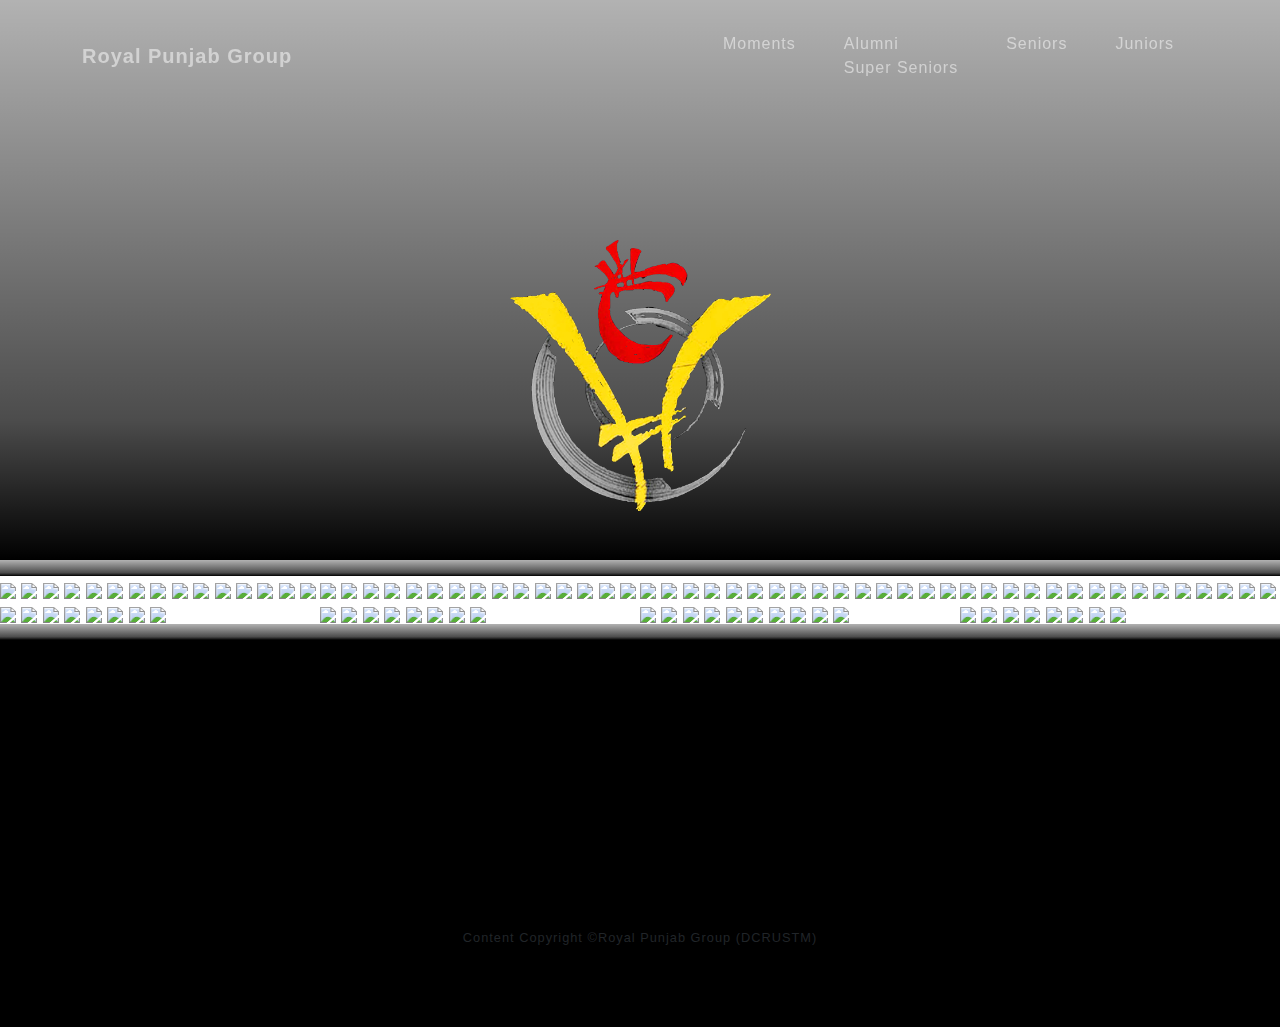
==== alumni.html @ 8e171766 "img gallery file updated" ====
<!DOCTYPE html>
<html lang="en">
    <head>
        <meta charset="utf-8" />
        <meta name="viewport" content="width=device-width, initial-scale=1, shrink-to-fit=no" />
        <meta name="description" content="" />
        <meta name="author" content="" />
        <title>RPG - Royal Punjab Group</title>
	<link href='https://fonts.googleapis.com/css?family=Niconne' rel='stylesheet'>
        <link rel="icon" type="image/x-icon" href="assets/img/favicon.ico" />
        <!-- Font Awesome icons (free version)-->
        <script src="https://use.fontawesome.com/releases/v5.13.0/js/all.js" crossorigin="anonymous"></script>
        <!-- Google fonts-->
        <link href="https://fonts.googleapis.com/css?family=Varela+Round" rel="stylesheet" />
        <link href="https://fonts.googleapis.com/css?family=Nunito:200,200i,300,300i,400,400i,600,600i,700,700i,800,800i,900,900i" rel="stylesheet" />
        <!-- Core theme CSS (includes Bootstrap)-->
        <link href="css/alumni.css" rel="stylesheet"/>
    </head>
    <body id="page-top">
        <!-- Navigation-->
        <nav class="navbar navbar-expand-lg navbar-light fixed-top" id="mainNav">
            <div class="container">
                <a class="navbar-brand js-scroll-trigger" href="index.html"> Royal Punjab Group  </a><button class="navbar-toggler navbar-toggler-right" type="button" data-toggle="collapse" data-target="#navbarResponsive" aria-controls="navbarResponsive" aria-expanded="false" aria-label="Toggle navigation">Menu<i class="fas fa-bars"></i></button>
                <div class="collapse navbar-collapse" id="navbarResponsive">
                    <ul class="navbar-nav ml-auto">
		
                         <li class="nav-item"><a class="nav-link js-scroll-trigger" href="moments.html">Moments</a></li>        
                        <li class="nav-item"><a class="nav-link js-scroll-trigger" href="alumni.html">Alumni <br>Super Seniors</br></a></li>
			<li class="nav-item"><a class="nav-link js-scroll-trigger" href="seniors.html">Seniors </a></li>
			
			<li class="nav-item"><a class="nav-link js-scroll-trigger" href="juniors.html">Juniors </a></li>
                        

                    </ul>
                </div>
            </div>
        </nav>


<!--about-->

<section class="about-section text-center" id="about">
            <div class="container">
                <div class="row">
                    <div class="col-lg-3 mx-auto">
                            <img class="img-fluid" src="assets/img/logo.png" height="240" width="280" alt=""/>
                        <h2 class="text-white mb-4"></h2>
                        <p class="text-white-50"></p>
                    </div>
                </div>
                
            </div>
        </section>


<section class="blog text-center" id="about">
            <div class="container">
                <div class="row">
                    <div class="col-lg-8 mx-auto">
                        <h2 class="text-white mb-4"></h2>
                        <p class="text-white-50"></p>
                    </div>
                </div>
                
            </div>
        </section>

<!--about-->

<!-- img gallery -->
<div class="row-2">
  <div class="column-2">
   <img src="us_faces/abhishek_Koul.jpg" style="width:100%" onclick="openModal();currentSlide(1)" class="hover-shadow cursor">
   <img src="us_faces/ajay_bhuntel.jpg" style="width:100%" onclick="openModal();currentSlide(2)" class="hover-shadow cursor">
   <img src="us_faces/akshayjanagal.jpeg" style="width:100%" onclick="openModal();currentSlide(3)" class="hover-shadow cursor">
   <img src="us_faces/amandeep_singh.jpeg" style="width:100%" onclick="openModal();currentSlide(4)" class="hover-shadow cursor">
   <img src="us_faces/aman_sharma.JPG" style="width:100%" onclick="openModal();currentSlide(5)" class="hover-shadow cursor">
   <img src="us_faces/amit.jpeg" style="width:100%" onclick="openModal();currentSlide(6)" class="hover-shadow cursor">
   <img src="us_faces/amit_arora.jpg" style="width:100%" onclick="openModal();currentSlide(7)" class="hover-shadow cursor">
   <img src="us_faces/anchal_arora.JPG" style="width:100%" onclick="openModal();currentSlide(8)" class="hover-shadow cursor">
   <img src="us_faces/ankitantil714.jpg" style="width:100%" onclick="openModal();currentSlide(9)" class="hover-shadow cursor">
   <img src="us_faces/ankur_sharma.JPG" style="width:100%" onclick="openModal();currentSlide(10)" class="hover-shadow cursor">
   <img src="us_faces/ankush_seh.jpg" style="width:100%" onclick="openModal();currentSlide(11)" class="hover-shadow cursor">
   <img src="us_faces/ansh_sharma.jpeg" style="width:100%" onclick="openModal();currentSlide(12)" class="hover-shadow cursor">
   
   <img src="us_faces/arun_bawa.JPG" style="width:100%" onclick="openModal();currentSlide(13)" class="hover-shadow cursor">
   <img src="us_faces/arun_garg.JPG" style="width:100%" onclick="openModal();currentSlide(14)" class="hover-shadow cursor">
   <img src="us_faces/ashish_matto.JPG" style="width:100%" onclick="openModal();currentSlide(15)" class="hover-shadow cursor">
   <img src="us_faces/ashish_sharma.jpeg" style="width:100%" onclick="openModal();currentSlide(16)" class="hover-shadow cursor">
   <img src="us_faces/ashish_yadav.jpeg" style="width:100%" onclick="openModal();currentSlide(17)" class="hover-shadow cursor">
   <img src="us_faces/bhanu_priya.jpg" style="width:100%" onclick="openModal();currentSlide(18)" class="hover-shadow cursor">
   <img src="us_faces/bhavya_ahuja.jpg" style="width:100%" onclick="openModal();currentSlide(19)" class="hover-shadow cursor">
   <img src="us_faces/bhawna.JPG" style="width:100%" onclick="openModal();currentSlide(20)" class="hover-shadow cursor">
   <img src="us_faces/bhupinder_gill.JPG" style="width:100%" onclick="openModal();currentSlide(21)" class="hover-shadow cursor">
   <img src="us_faces/chetan_dhull.jpeg" style="width:100%" onclick="openModal();currentSlide(22)" class="hover-shadow cursor">
   <img src="us_faces/daljeet_kaur.jpg" style="width:100%" onclick="openModal();currentSlide(23)" class="hover-shadow cursor">
   






  </div>
  <div class="column-2">
    <img src="us_faces/deeksha_malik.jpg" style="width:100%" onclick="openModal();currentSlide(25)" class="hover-shadow cursor">
   <img src="us_faces/deepak_bhardwaj.jpg" style="width:100%" onclick="openModal();currentSlide(26)" class="hover-shadow cursor">
   <img src="us_faces/deepak_jangra.jpg" style="width:100%" onclick="openModal();currentSlide(27)" class="hover-shadow cursor">
   <img src="us_faces/dipanshu_dhankhar.jpg" style="width:100%" onclick="openModal();currentSlide(28)" class="hover-shadow cursor">
   <img src="us_faces/garima_kamboj.jpg" style="width:100%" onclick="openModal();currentSlide(29)" class="hover-shadow cursor">
   <img src="us_faces/GURMEET SINGH.jpeg" style="width:100%" onclick="openModal();currentSlide(30)" class="hover-shadow cursor">
   <img src="us_faces/gurvinder_singh.jpg" style="width:100%" onclick="openModal();currentSlide(31)" class="hover-shadow cursor">
   <img src="us_faces/harpal_virk.JPG" style="width:100%" onclick="openModal();currentSlide(32)" class="hover-shadow cursor">
   <img src="us_faces/harpreet_samar_singh.JPG" style="width:100%" onclick="openModal();currentSlide(33)" class="hover-shadow cursor">
   <img src="us_faces/harpreet_singh.jpg" style="width:100%" onclick="openModal();currentSlide(34)" class="hover-shadow cursor">
   <img src="us_faces/himanshu_nath.jpg" style="width:100%" onclick="openModal();currentSlide(35)" class="hover-shadow cursor">
   <img src="us_faces/hitesh_sanduja.jpeg" style="width:100%" onclick="openModal();currentSlide(36)" class="hover-shadow cursor">
   
   <img src="us_faces/iamlovepreetsinghtoor.jpg" style="width:100%" onclick="openModal();currentSlide(37)" class="hover-shadow cursor">
   <img src="us_faces/jagjeet_singh_oshan.jpg" style="width:100%" onclick="openModal();currentSlide(38)" class="hover-shadow cursor">
   <img src="us_faces/jagmeet_bhati.JPG" style="width:100%" onclick="openModal();currentSlide(39)" class="hover-shadow cursor">
   <img src="us_faces/jyoti_wadhwa.jpeg" style="width:100%" onclick="openModal();currentSlide(40)" class="hover-shadow cursor">
   <img src="us_faces/jytoi_vss.jpg" style="width:100%" onclick="openModal();currentSlide(41)" class="hover-shadow cursor">
   <img src="us_faces/kajal_garg12.jpg" style="width:100%" onclick="openModal();currentSlide(42)" class="hover-shadow cursor">
   <img src="us_faces/kanwaljot_sandhu.jpg" style="width:100%" onclick="openModal();currentSlide(43)" class="hover-shadow cursor">
   <img src="us_faces/kawaljot_kaur.jpg" style="width:100%" onclick="openModal();currentSlide(44)" class="hover-shadow cursor">
   <img src="us_faces/kunal.png" style="width:100%" onclick="openModal();currentSlide(45)" class="hover-shadow cursor">
   <img src="us_faces/lakshay_girdhar.jpg" style="width:100%" onclick="openModal();currentSlide(46)" class="hover-shadow cursor">
   <img src="us_faces/lakshay_jain.jpeg" style="width:100%" onclick="openModal();currentSlide(47)" class="hover-shadow cursor">



  </div>

  <div class="column-2">
    <img src="us_faces/livanjali_data_27.jpg" style="width:100%" onclick="openModal();currentSlide(49)" class="hover-shadow cursor">
    <img src="us_faces/lovekesh.jpeg" style="width:100%" onclick="openModal();currentSlide(50)" class="hover-shadow cursor">
    <img src="us_faces/loveleen_singh.jpg" style="width:100%" onclick="openModal();currentSlide(51)" class="hover-shadow cursor">
    <img src="us_faces/manpreet_virk.jpg" style="width:100%" onclick="openModal();currentSlide(52)" class="hover-shadow cursor">
   <img src="us_faces/MAYANK GUPTA.jpeg" style="width:100%" onclick="openModal();currentSlide(53)" class="hover-shadow cursor">
   <img src="us_faces/mohit.gureja.jpg" style="width:100%" onclick="openModal();currentSlide(54)" class="hover-shadow cursor">
   <img src="us_faces/munish_arora.JPG" style="width:100%" onclick="openModal();currentSlide(55)" class="hover-shadow cursor">
   <img src="us_faces/narender_singh.jpeg" style="width:100%" onclick="openModal();currentSlide(56)" class="hover-shadow cursor">
   <img src="us_faces/navneet_kaur.jpg" style="width:100%" onclick="openModal();currentSlide(57)" class="hover-shadow cursor">
   <img src="us_faces/nitesh_godara.jpg" style="width:100%" onclick="openModal();currentSlide(58)" class="hover-shadow cursor">
   <img src="us_faces/nitish_joshi.jpeg" style="width:100%" onclick="openModal();currentSlide(59)" class="hover-shadow cursor">
   <img src="us_faces/parmpreet_singh.jpeg" style="width:100%" onclick="openModal();currentSlide(60)" class="hover-shadow cursor">
   
   <img src="us_faces/paruldhingra_03.jpg" style="width:100%" onclick="openModal();currentSlide(61)" class="hover-shadow cursor">
   <img src="us_faces/parvinder_sharma.jpg" style="width:100%" onclick="openModal();currentSlide(62)" class="hover-shadow cursor">
   <img src="us_faces/pavneet_singh.jpeg" style="width:100%" onclick="openModal();currentSlide(63)" class="hover-shadow cursor">
   <img src="us_faces/pawan_kalyan.jpg" style="width:100%" onclick="openModal();currentSlide(64)" class="hover-shadow cursor">
   <img src="us_faces/perminder_singh_matharu.jpeg" style="width:100%"onclick="openModal();currentSlide(65)" class="hover-shadow cursor">
   <img src="us_faces/preeti.jpg" style="width:100%" onclick="openModal();currentSlide(66)" class="hover-shadow cursor">
   <img src="us_faces/priyanka.jpg" style="width:100%" onclick="openModal();currentSlide(67)" class="hover-shadow cursor">
   <img src="us_faces/raghav_singla_007.jpg" style="width:100%" onclick="openModal();currentSlide(68)" class="hover-shadow cursor">
   <img src="us_faces/rajat_aneja.JPG" style="width:100%" onclick="openModal();currentSlide(69)" class="hover-shadow cursor">
   <img src="us_faces/randhawa_daughter.jpg" style="width:100%" onclick="openModal();currentSlide(70)" class="hover-shadow cursor">
   <img src="us_faces/ratanpriya_bhargava.jpg" style="width:100%" onclick="openModal();currentSlide(71)" class="hover-shadow cursor">
   <img src="us_faces/raveen_bishnoi.jpg" style="width:100%" onclick="openModal();currentSlide(72)" class="hover-shadow cursor">
<img src="us_faces/darshan_singh_grewal.jpg" style="width:100%" onclick="openModal();currentSlide(24)" class="hover-shadow cursor">




  </div>
  <div class="column-2">
    <img src="us_faces/riya_chuttani.jpeg" style="width:100%" onclick="openModal();currentSlide(73)" class="hover-shadow cursor">
    <img src="us_faces/sachin_wadhwa.jpg" style="width:100%" onclick="openModal();currentSlide(74)" class="hover-shadow cursor">
    <img src="us_faces/sagar_taneja.jpg" style="width:100%" onclick="openModal();currentSlide(75)" class="hover-shadow cursor">
    <img src="us_faces/sahil_arora.jpg" style="width:100%" onclick="openModal();currentSlide(76)" class="hover-shadow cursor">
   <img src="us_faces/sainra.jpg" style="width:100%" onclick="openModal();currentSlide(77)" class="hover-shadow cursor">
   <img src="us_faces/saksham_taneha.jpg" style="width:100%" onclick="openModal();currentSlide(78)" class="hover-shadow cursor">
   <img src="us_faces/sanampreet_singh.jpg" style="width:100%" onclick="openModal();currentSlide(79)" class="hover-shadow cursor">
   <img src="us_faces/sandeep_khobra.jpg" style="width:100%" onclick="openModal();currentSlide(80)" class="hover-shadow cursor">
   <img src="us_faces/sandeep_kumar.jpg" style="width:100%" onclick="openModal();currentSlide(81)" class="hover-shadow cursor">
   <img src="us_faces/sandhya_duhan.jpg" style="width:100%" onclick="openModal();currentSlide(82)" class="hover-shadow cursor">
   <img src="us_faces/sapna_jangra.jpg" style="width:100%" onclick="openModal();currentSlide(83)" class="hover-shadow cursor">
   <img src="us_faces/satnam_singh.jpg" style="width:100%" onclick="openModal();currentSlide(84)" class="hover-shadow cursor">
   
   <img src="us_faces/savjeet_singh.jpeg" style="width:100%" onclick="openModal();currentSlide(85)" class="hover-shadow cursor">
   <img src="us_faces/seema_dhull.jpeg" style="width:100%" onclick="openModal();currentSlide(86)" class="hover-shadow cursor">
   <img src="us_faces/seema_nakra.jpg" style="width:100%" onclick="openModal();currentSlide(87)" class="hover-shadow cursor">
   <img src="us_faces/shalu_jangra.jpg" style="width:100%" onclick="openModal();currentSlide(88)" class="hover-shadow cursor">
   <img src="us_faces/shubham_yadav.jpg" style="width:100%" onclick="openModal();currentSlide(89)" class="hover-shadow cursor">
   <img src="us_faces/smriti_aggarwal.jpeg" style="width:100%" onclick="openModal();currentSlide(90)" class="hover-shadow cursor">
   <img src="us_faces/sonali.jpeg" style="width:100%" onclick="openModal();currentSlide(91)" class="hover-shadow cursor">
   <img src="us_faces/tarun_bansal.jpg" style="width:100%" onclick="openModal();currentSlide(92)" class="hover-shadow cursor">
   <img src="us_faces/urvashi_verma.jpg" style="width:100%" onclick="openModal();currentSlide(93)" class="hover-shadow cursor">
   <img src="us_faces/verma.renuka22.jpg" style="width:100%" onclick="openModal();currentSlide(94)" class="hover-shadow cursor">
    <img src="us_faces/LAKSHAY ROUNTA.jpeg" style="width:100%" onclick="openModal();currentSlide(48)" class="hover-shadow cursor">
   
  

</div>

</div>


<!-- End -->


<div id="myModal" class="modal">
  <span class="close cursor" onclick="closeModal()">&times;</span>
  <div class="modal-content">
    <div class="mySlides">
      <div class="numbertext">1 / 96</div>
      <img src="faces/abhishek_Koul.jpg" style="width:70%">
    </div>
    <div class="mySlides">
      <div class="numbertext">2/ 96</div>
      <img src="faces/ajay_bhuntel.jpg" style="width:70%">
    </div>
	<div class="mySlides">
      <div class="numbertext">3/ 96</div>
      <img src="faces/akshayjanagal.jpeg" style="width:70%">
    </div>



    <div class="mySlides">
      <div class="numbertext">4/96</div>
      <img src="faces/amandeep_singh.jpeg" style="width:70%">
    </div>
	<div class="mySlides">
      <div class="numbertext">5/96</div>
      <img src="faces/aman_sharma.JPG" style="width:70%">
    </div>

	<div class="mySlides">
      <div class="numbertext">6/96</div>
      <img src="faces/amit.jpeg" style="width:70%">
    </div>



       <div class="mySlides">
      <div class="numbertext">7 / 96</div>
      <img src="faces/amit_arora.jpg" style="width:70">
    </div>
    <div class="mySlides">
      <div class="numbertext">8 / 96</div>
      <img src="faces/anchal_arora.JPG" style="width:70">
    </div>
    <div class="mySlides">
      <div class="numbertext">9 / 96</div>
      <img src="faces/ankitantil714.jpg" style="width:70">
    </div>
    

    <div class="mySlides">
      <div class="numbertext">10 / 96</div>
      <img src="faces/ankur_sharma.JPG" style="width:70">
    </div>
    <div class="mySlides">
      <div class="numbertext">11 / 96</div>
      <img src="faces/ankush_seh.jpg" style="width:70">
    </div>
    <div class="mySlides">
      <div class="numbertext">12/ 96</div>
      <img src="faces/ansh_sharma.jpeg" style="width:70">
    </div>

     <div class="mySlides">
      <div class="numbertext">13/ 96</div>
      <img src="faces/arun_bawa.JPG" style="width:70">
     </div>
 
         <div class="mySlides">
      <div class="numbertext">14/ 96</div>
      <img src="faces/arun_garg.JPG" style="width:70">
     </div>

         <div class="mySlides">
      <div class="numbertext">15/ 96</div>
      <img src="faces/ashish_matto.JPG" style="width:70">
     </div>
     <div class="mySlides">
      <div class="numbertext">16/ 96</div>
      <img src="faces/ashish_sharma.jpeg" style="width:70">
     </div>
     <div class="mySlides">
      <div class="numbertext">17/ 96</div>
      <img src="faces/ashish_yadav.jpeg" style="width:70">
     </div>
     <div class="mySlides">
      <div class="numbertext">18/ 96</div>
      <img src="faces/bhanu_priya.jpg" style="width:70">
     </div>
     <div class="mySlides">
      <div class="numbertext">19/ 96</div>
      <img src="faces/bhavya_ahuja.jpg" style="width:70">
     </div>
     <div class="mySlides">
      <div class="numbertext">20/ 96</div>
      <img src="faces/bhawna.JPG" style="width:70">
     </div>
     <div class="mySlides">
      <div class="numbertext">21/ 96</div>
      <img src="faces/bhupinder_gill.JPG" style="width:70">
     </div>
     <div class="mySlides">
      <div class="numbertext">22/ 96</div>
      <img src="faces/chetan_dhull.jpeg" style="width:70">
     </div>
     <div class="mySlides">
      <div class="numbertext">23/ 96</div>
      <img src="faces/daljeet_kaur.jpg" style="width:70">
     </div>
     <div class="mySlides">
      <div class="numbertext">24/ 96</div>
      <img src="faces/darshan_singh_grewal.jpg" style="width:70">
     </div>
     <div class="mySlides">
      <div class="numbertext">25/ 96</div>
      <img src="faces/deeksha_malik.jpg" style="width:70">
     </div>
     <div class="mySlides">
      <div class="numbertext">26/ 96</div>
      <img src="faces/deepak_bhardwaj.jpg" style="width:70">
     </div>
     <div class="mySlides">
      <div class="numbertext">27/ 96</div>
      <img src="faces/deepak_jangra.jpg" style="width:70">
     </div>
     <div class="mySlides">
      <div class="numbertext">28/ 96</div>
      <img src="faces/dipanshu_dhankhar.jpg" style="width:70">
     </div>
     <div class="mySlides">
      <div class="numbertext">29/ 96</div>
      <img src="faces/garima_kamboj.jpg" style="width:70">
     </div>
     <div class="mySlides">
      <div class="numbertext">30/ 96</div>
      <img src="faces/GURMEET SINGH.jpeg" style="width:70">
     </div>
     <div class="mySlides">
      <div class="numbertext">31/ 96</div>
      <img src="faces/gurvinder_singh.jpg" style="width:70">
     </div>
     <div class="mySlides">
      <div class="numbertext">32/ 96</div>
      <img src="faces/harpal_virk.JPG" style="width:70">
     </div>
     <div class="mySlides">
      <div class="numbertext">33/ 96</div>
      <img src="faces/harpreet_samar_singh.JPG" style="width:70">
     </div>
     <div class="mySlides">
      <div class="numbertext">34/ 96</div>
      <img src="faces/harpreet_singh.jpg" style="width:70">
     </div>
     <div class="mySlides">
      <div class="numbertext">35/ 96</div>
      <img src="faces/himanshu_nath.jpg" style="width:70">
     </div>
     <div class="mySlides">
      <div class="numbertext">36/ 96</div>
      <img src="faces/hitesh_sanduja.jpeg" style="width:70">
     </div>
     <div class="mySlides">
      <div class="numbertext">37/ 96</div>
      <img src="faces/iamlovepreetsinghtoor.jpg" style="width:70">
     </div>
     <div class="mySlides">
      <div class="numbertext">38/ 96</div>
      <img src="faces/jagjeet_singh_oshan.jpg" style="width:70">
     </div>
     <div class="mySlides">
      <div class="numbertext">39/ 96</div>
      <img src="faces/jagmeet_bhati.JPG" style="width:70">
     </div>
     <div class="mySlides">
      <div class="numbertext">40/ 96</div>
      <img src="faces/jyoti_wadhwa.jpeg" style="width:70">
     </div>
     <div class="mySlides">
      <div class="numbertext">41/ 96</div>
      <img src="faces/jytoi_vss.jpg" style="width:70">
     </div>
     <div class="mySlides">
      <div class="numbertext">42/ 96</div>
      <img src="faces/kajal_garg12.jpg" style="width:70">
     </div>
     <div class="mySlides">
      <div class="numbertext">43/ 96</div>
      <img src="faces/kanwaljot_sandhu.jpg" style="width:70">
     </div>
     <div class="mySlides">
      <div class="numbertext">44/ 96</div>
      <img src="faces/kawaljot_kaur.jpg" style="width:70">
     </div>
     <div class="mySlides">
      <div class="numbertext">45/ 96</div>
      <img src="faces/kunal.png" style="width:70">
     </div>
     <div class="mySlides">
      <div class="numbertext">46/ 96</div>
      <img src="faces/lakshay_girdhar.jpg" style="width:70">
     </div>
     <div class="mySlides">
      <div class="numbertext">47/ 96</div>
      <img src="faces/lakshay_jain.jpeg" style="width:70">
     </div>
     <div class="mySlides">
      <div class="numbertext">48/ 96</div>
      <img src="faces/LAKSHAY ROUNTA.jpeg" style="width:70">
     </div>
     <div class="mySlides">
      <div class="numbertext">49/ 96</div>
      <img src="faces/livanjali_data_27.jpg" style="width:70">
     </div>
     <div class="mySlides">
      <div class="numbertext">50/ 96</div>
      <img src="faces/lovekesh.jpeg" style="width:70">
     </div>
     <div class="mySlides">
      <div class="numbertext">51/ 96</div>
      <img src="faces/loveleen_singh.jpg" style="width:70">
     </div>
     <div class="mySlides">
      <div class="numbertext">52/ 96</div>
      <img src="faces/manpreet_virk.jpg" style="width:70">
     </div>
     <div class="mySlides">
      <div class="numbertext">53/ 96</div>
      <img src="faces/MAYANK GUPTA.jpeg" style="width:70">
     </div>
     <div class="mySlides">
      <div class="numbertext">54/ 96</div>
      <img src="faces/mohit.gureja.jpg" style="width:70">
     </div>
     <div class="mySlides">
      <div class="numbertext">55/ 96</div>
      <img src="faces/munish_arora.JPG" style="width:70">
     </div>
     <div class="mySlides">
      <div class="numbertext">56/ 96</div>
      <img src="faces/narender_singh.jpeg" style="width:70">
     </div>
     <div class="mySlides">
      <div class="numbertext">57/ 96</div>
      <img src="faces/navneet_kaur.jpg" style="width:70">
     </div>
     <div class="mySlides">
      <div class="numbertext">58/ 96</div>
      <img src="faces/nitesh_godara.jpg" style="width:70">
     </div>
     <div class="mySlides">
      <div class="numbertext">59/ 96</div>
      <img src="faces/nitish_joshi.jpeg" style="width:70">
     </div>
     <div class="mySlides">
      <div class="numbertext">60/ 96</div>
      <img src="faces/parmpreet_singh.jpeg" style="width:70">
     </div>
     <div class="mySlides">
      <div class="numbertext">61/ 96</div>
      <img src="faces/paruldhingra_03.jpg" style="width:70">
     </div>
     <div class="mySlides">
      <div class="numbertext">62/ 96</div>
      <img src="faces/parvinder_sharma.jpg" style="width:70">
     </div>
     <div class="mySlides">
      <div class="numbertext">63/ 96</div>
      <img src="faces/pavneet_singh.jpeg" style="width:70">
     </div>
     <div class="mySlides">
      <div class="numbertext">64/ 96</div>
      <img src="faces/pawan_kalyan.jpg" style="width:70">
     </div>
     <div class="mySlides">
      <div class="numbertext">65/ 96</div>
      <img src="faces/perminder_singh_matharu.jpeg" style="width:70">
     </div>
     <div class="mySlides">
      <div class="numbertext">66/ 96</div>
      <img src="faces/preeti.jpg" style="width:70">
     </div>
     <div class="mySlides">
      <div class="numbertext">67/ 96</div>
      <img src="faces/priyanka.jpg" style="width:70">
     </div>     
      <div class="mySlides">
      <div class="numbertext">68/ 96</div>
      <img src="faces/raghav_singla_007.jpg" style="width:70">
     </div>
     <div class="mySlides">
      <div class="numbertext">69/ 96</div>
      <img src="faces/rajat_aneja.JPG" style="width:70">
     </div>
     <div class="mySlides">
      <div class="numbertext">70/ 96</div>
      <img src="faces/randhawa_daughter.jpg" style="width:70">
     </div>
     <div class="mySlides">
      <div class="numbertext">71/ 96</div>
      <img src="faces/ratanpriya_bhargava.jpg" style="width:70">
     </div>
v
     <div class="mySlides">
      <div class="numbertext">72/ 96</div>
      <img src="faces/raveen_bishnoi.jpg" style="width:70">
     </div>     
       <div class="mySlides">
      <div class="numbertext">73/ 96</div>
      <img src="faces/riya_chuttani.jpeg" style="width:70">
     </div>
     <div class="mySlides">
      <div class="numbertext">74/ 96</div>
      <img src="faces/sachin_wadhwa.jpg" style="width:70">
     </div>
     <div class="mySlides">
      <div class="numbertext">75/ 96</div>
      <img src="faces/sagar_taneja.jpg" style="width:70">
     </div>
     <div class="mySlides">
      <div class="numbertext">76/ 96</div>
      <img src="faces/sahil_arora.jpg" style="width:70">
     </div>

     <div class="mySlides">
      <div class="numbertext">77/ 96</div>
      <img src="faces/sainra.jpg" style="width:70">
     </div>
     <div class="mySlides">
      <div class="numbertext">78/ 96</div>
      <img src="faces/saksham_taneha.jpg" style="width:70">
     </div>
     <div class="mySlides">
      <div class="numbertext">79/ 96</div>
      <img src="faces/sanampreet_singh.jpg" style="width:70">
     </div>
     <div class="mySlides">
      <div class="numbertext">80/ 96</div>
      <img src="faces/sandeep_khobra.jpg" style="width:70">
     </div>
     <div class="mySlides">
      <div class="numbertext">81/ 96</div>
      <img src="faces/sandeep_kumar.jpg" style="width:70">
     </div>
     <div class="mySlides">
      <div class="numbertext">82/ 96</div>
      <img src="faces/sandhya_duhan.jpg" style="width:70">
     </div>
     <div class="mySlides">
      <div class="numbertext">83/ 96</div>
      <img src="faces/sapna_jangra.jpg" style="width:70">
     </div>

     <div class="mySlides">
      <div class="numbertext">84/ 96</div>
      <img src="faces/satnam_singh.jpg" style="width:70">
     </div>     
      <div class="mySlides">
      <div class="numbertext">85/ 96</div>
      <img src="faces/savjeet_singh.jpeg" style="width:70">
     </div>
     <div class="mySlides">
      <div class="numbertext">86/ 96</div>
      <img src="faces/seema_dhull.jpeg" style="width:70">
     </div>
     <div class="mySlides">
      <div class="numbertext">87/ 96</div>
      <img src="faces/seema_nakra.jpg" style="width:70">
     </div>
     <div class="mySlides">
      <div class="numbertext">88/ 96</div>
      <img src="faces/shalu_jangra.jpg" style="width:70">
     </div>
     <div class="mySlides">
      <div class="numbertext">89/ 96</div>
      <img src="faces/shubham_yadav.jpg" style="width:70">
     </div>
     <div class="mySlides">
      <div class="numbertext">90/ 96</div>
      <img src="faces/smriti_aggarwal.jpeg" style="width:70">
     </div>
     <div class="mySlides">
      <div class="numbertext">91/ 96</div>
      <img src="faces/sonali.jpeg" style="width:70">
     </div>
     <div class="mySlides">
      <div class="numbertext">92/ 96</div>
      <img src="faces/tarun_bansal.jpg" style="width:70">
     </div>
     <div class="mySlides">
      <div class="numbertext">93/ 96</div>
      <img src="faces/urvashi_verma.jpg" style="width:70">
     </div>
     <div class="mySlides">
      <div class="numbertext">94/ 96</div>
      <img src="faces/verma.renuka22.jpg" style="width:70">
     </div>
   
     
   

   


    
    <a class="prev" onclick="plusSlides(-1)">&#10094;</a>
    <a class="next" onclick="plusSlides(1)">&#10095;</a>

    <div class="caption-container">
      <p id="caption"></p>
    </div>
</div>

</div>
<!-- gap -->


<!-- status: begun  img description & slideshow pre img loading -->



<!-- status:End  img description & slideshow pre img loading -->
<script>
function openModal() {
  document.getElementById("myModal").style.display = "block";
}

function closeModal() {
  document.getElementById("myModal").style.display = "none";
}

var slideIndex = 1;
showSlides(slideIndex);

function plusSlides(n) {
  showSlides(slideIndex += n);
}

function currentSlide(n) {
  showSlides(slideIndex = n);
}

function showSlides(n) {
  var i;
  var slides = document.getElementsByClassName("mySlides");
  var dots = document.getElementsByClassName("demo");
  
  if (n > slides.length) {slideIndex = 1}
  if (n < 1) {slideIndex = slides.length}
  for (i = 0; i < slides.length; i++) {
      slides[i].style.display = "none";
  }
  for (i = 0; i < dots.length; i++) {
      dots[i].className = dots[i].className.replace(" active", "");
  }
  slides[slideIndex-1].style.display = "block";
  dots[slideIndex-1].className += " active";
  captionText.innerHTML = dots[slideIndex-1].alt;
}
</script>

<!-- end gallery -->


<section class="blog text-center" id="about">
            <div class="container">
                <div class="row">
                    <div class="col-lg-8 mx-auto">
                        <h2 class="text-white mb-4"></h2>
                        <p class="text-white-50"></p>
                    </div>
                </div>
                
            </div>
        </section>



<!-- gap -->

     <section class="contact-section bg-black">		
 
                <div class="social d-flex justify-content-center">
                    <a class="mx-2" href="https://www.instagram.com/royal_punjab_group/" target="_blank"><i class="fab fa-instagram"></i></a>
		    <a class="mx-2" href="https://www.youtube.com/channel/UCGFjKoQieflbbFs98GeVtTg" target="_blank"><i class="fab fa-youtube"></i></a>
		    <a class="mx-2" href="https://www.patreon.com/rpgdcrustm" target="_blank"><i class="fab fa-pateron"></i></a>
                </div>
            </div>
        <!-- Footer-->

        <footer class="footer bg-black small text-center text-white-90"><div class="container">Content Copyright ©Royal Punjab Group (DCRUSTM)</div></footer>
        <!-- Bootstrap core JS-->
        <script src="https://cdnjs.cloudflare.com/ajax/libs/jquery/3.5.1/jquery.min.js"></script>
        <script src="https://stackpath.bootstrapcdn.com/bootstrap/4.5.0/js/bootstrap.bundle.min.js"></script>
        <!-- Third party plugin JS-->
        <script src="https://cdnjs.cloudflare.com/ajax/libs/jquery-easing/1.4.1/jquery.easing.min.js"></script>
        <!-- Core theme JS-->
        <script src="js/scripts.js"></script>
    </body>
</html>
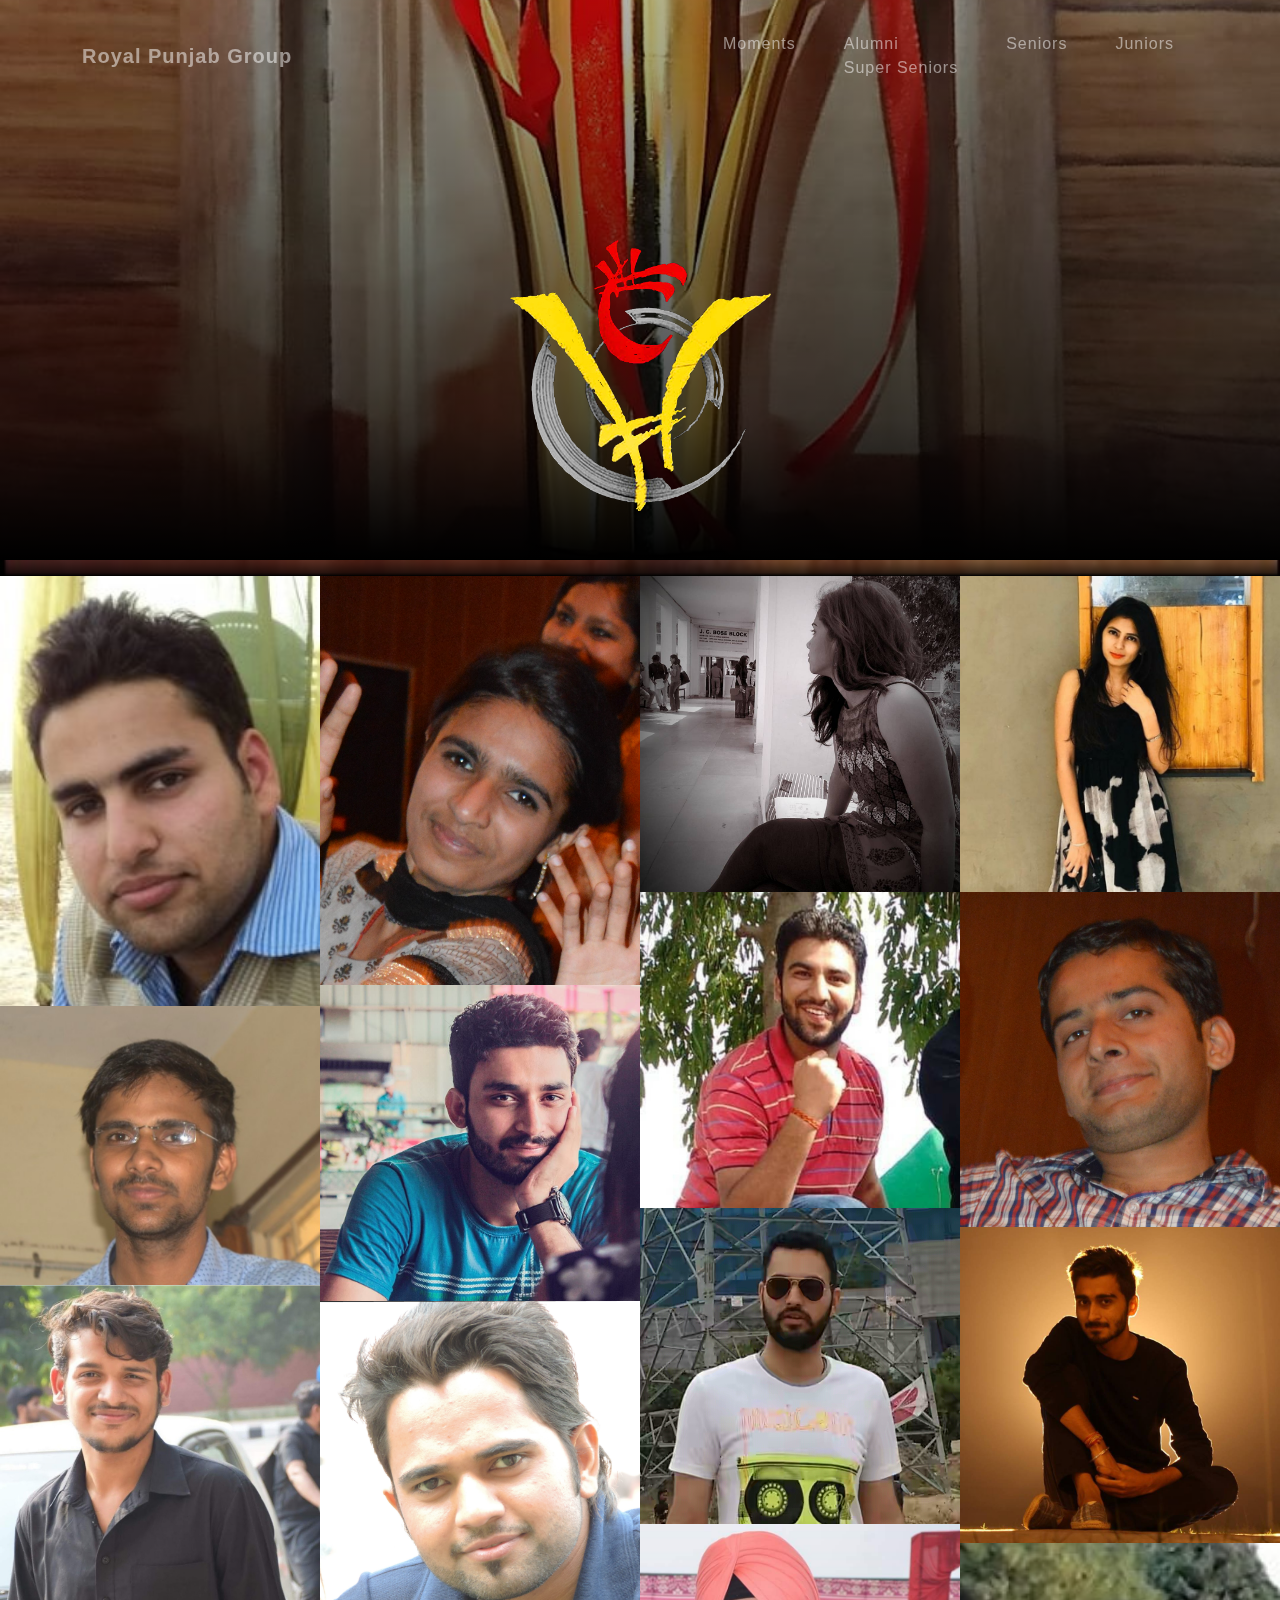
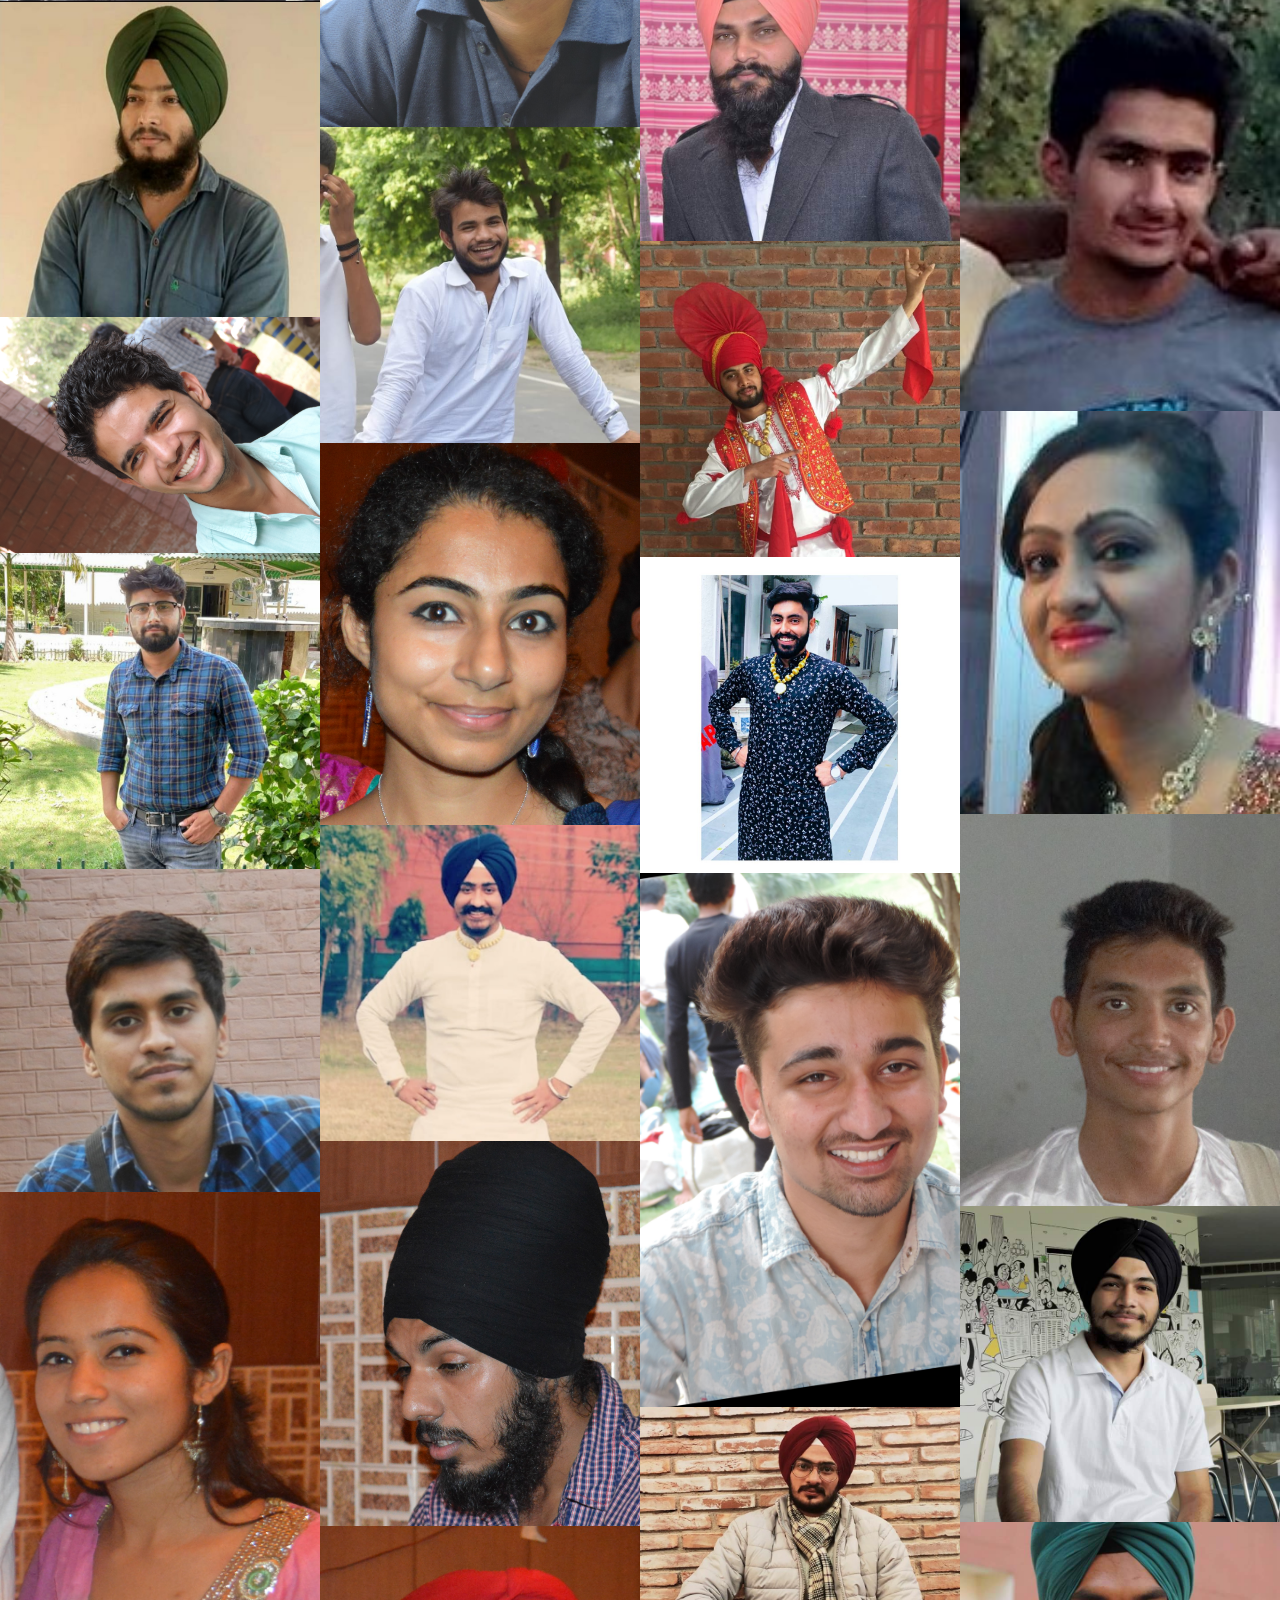
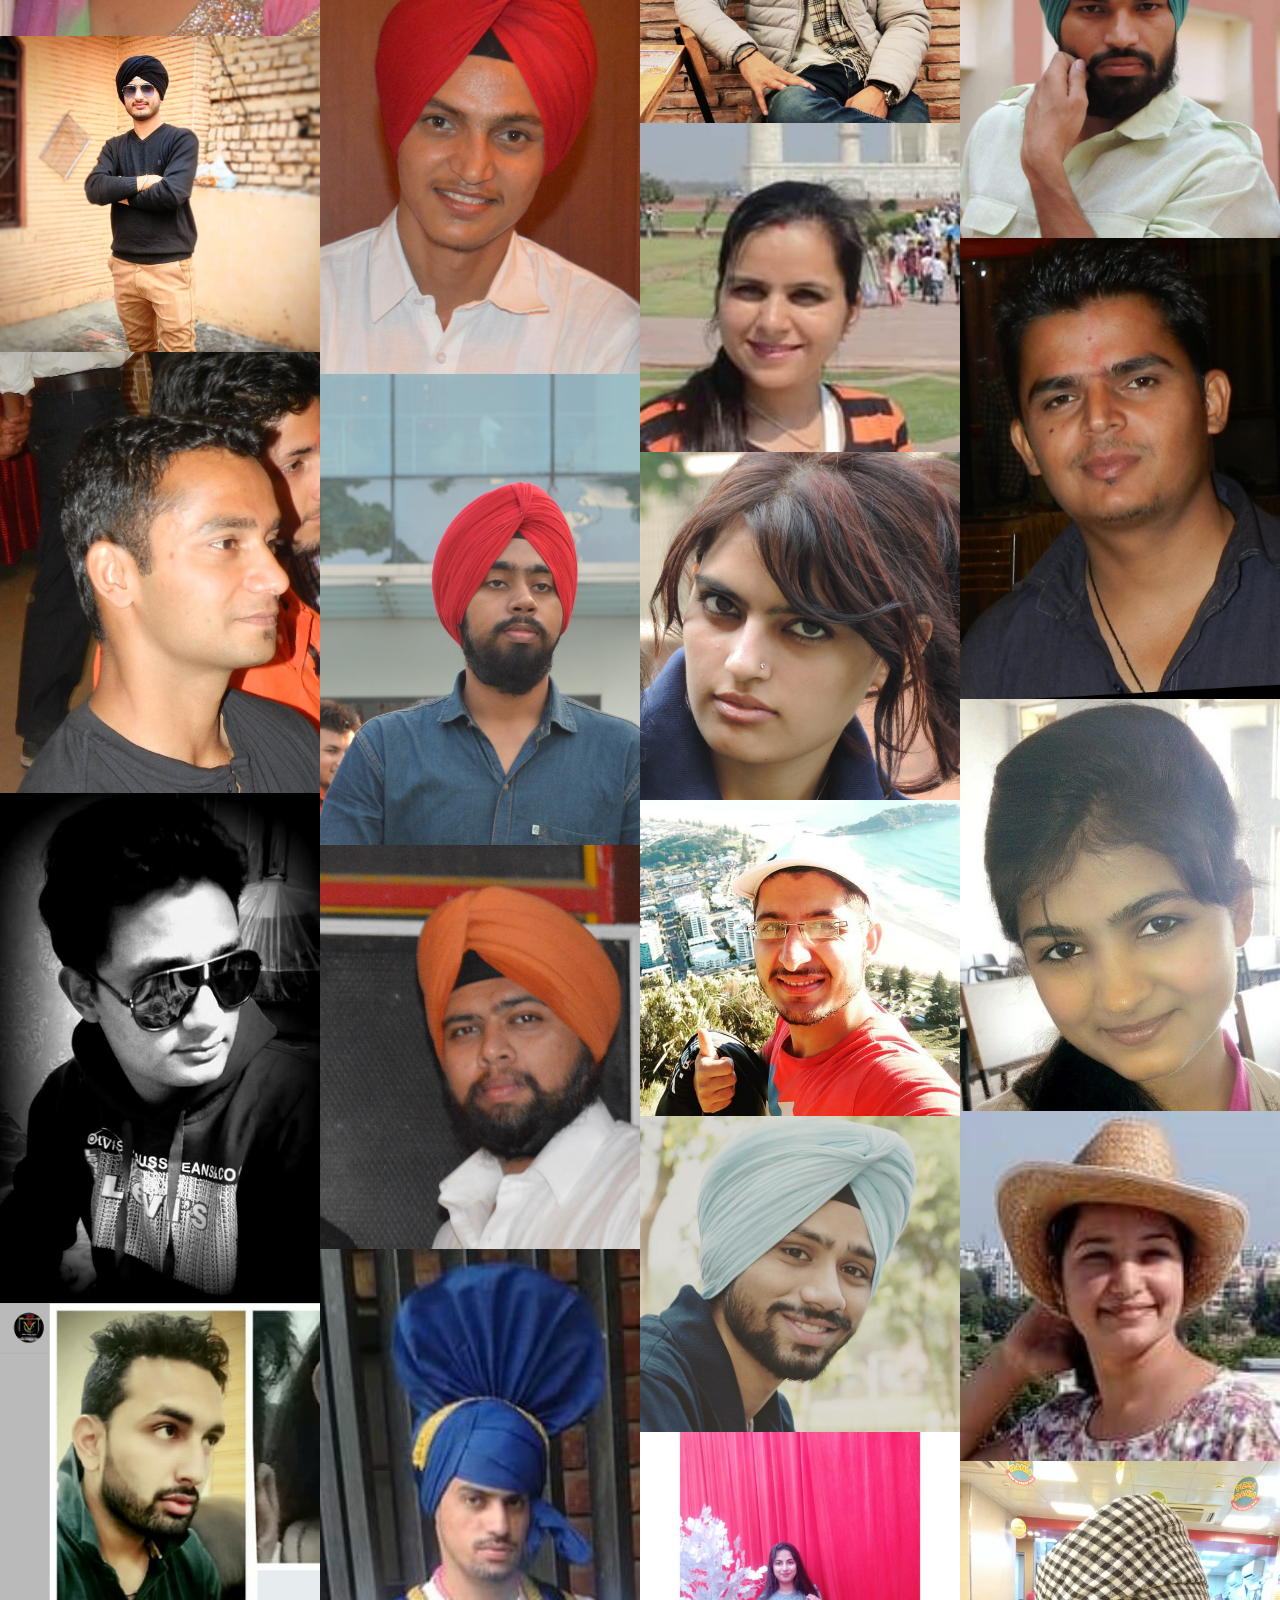
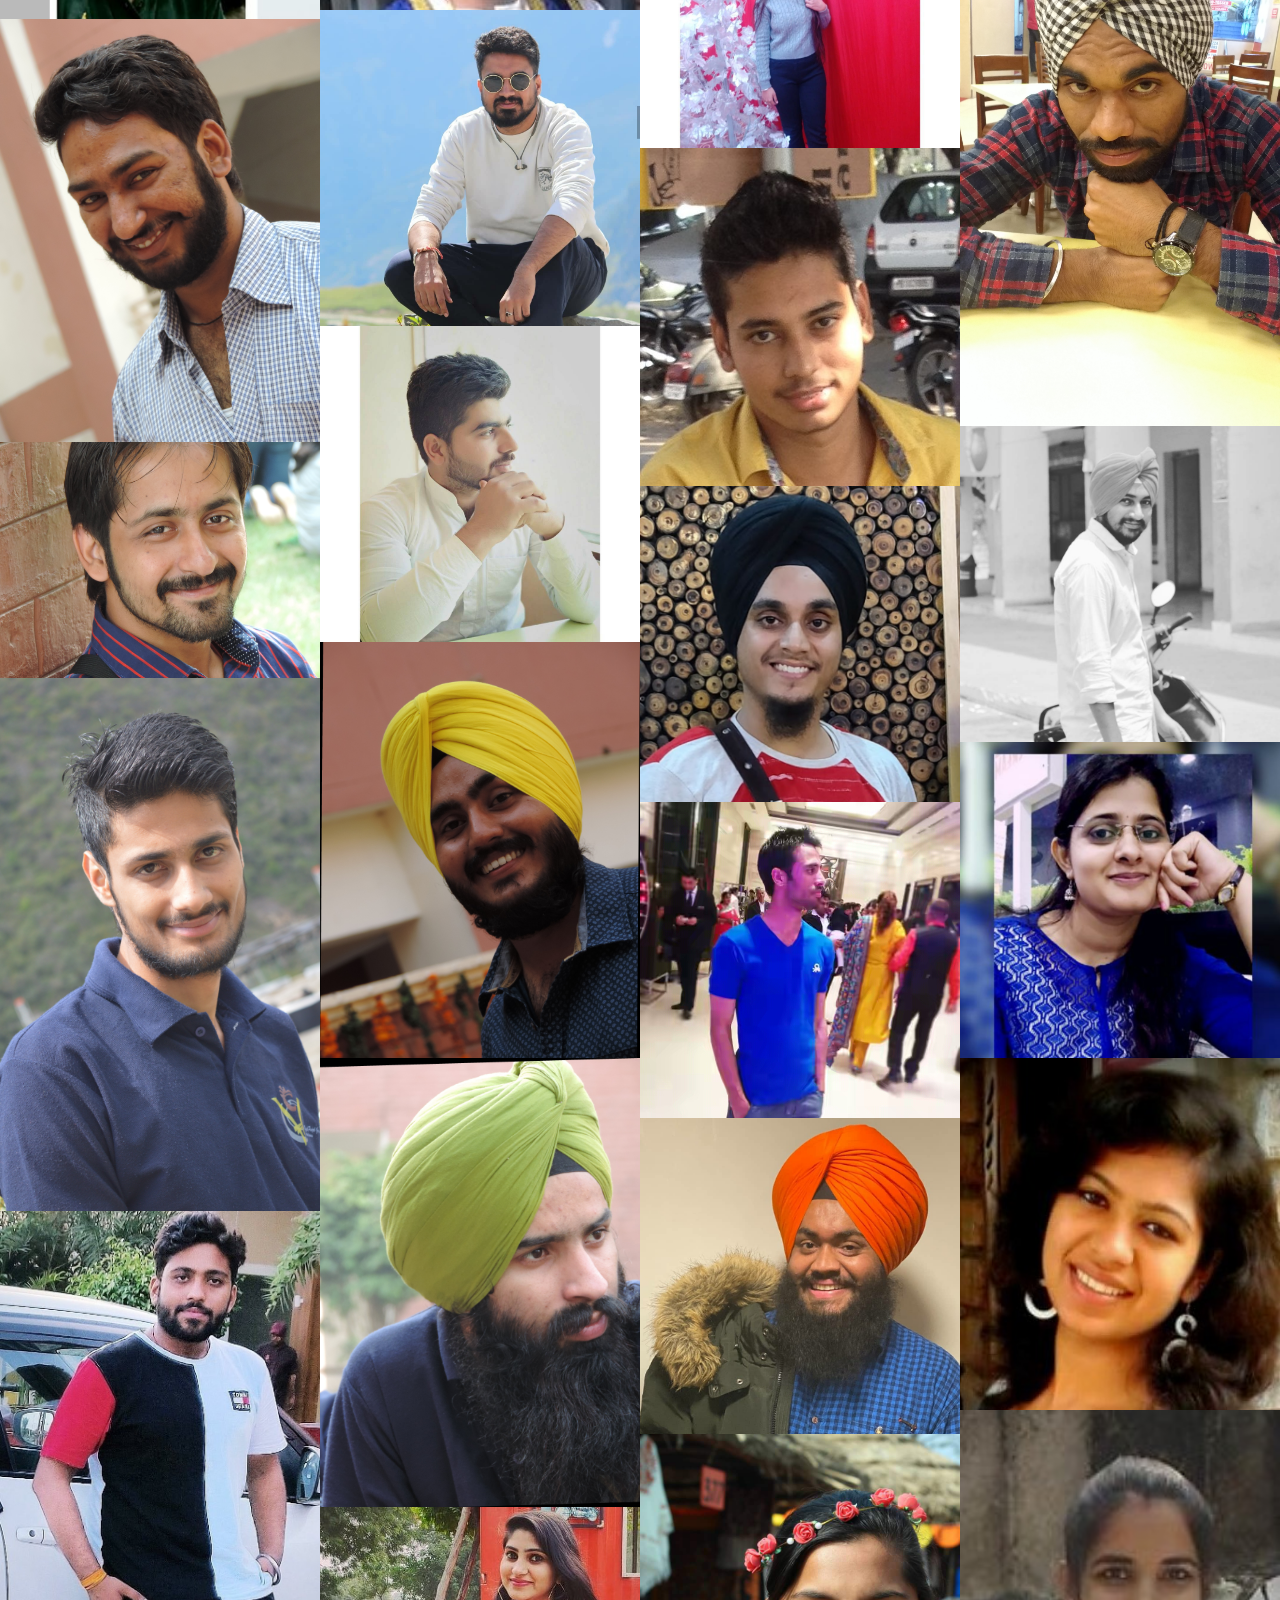
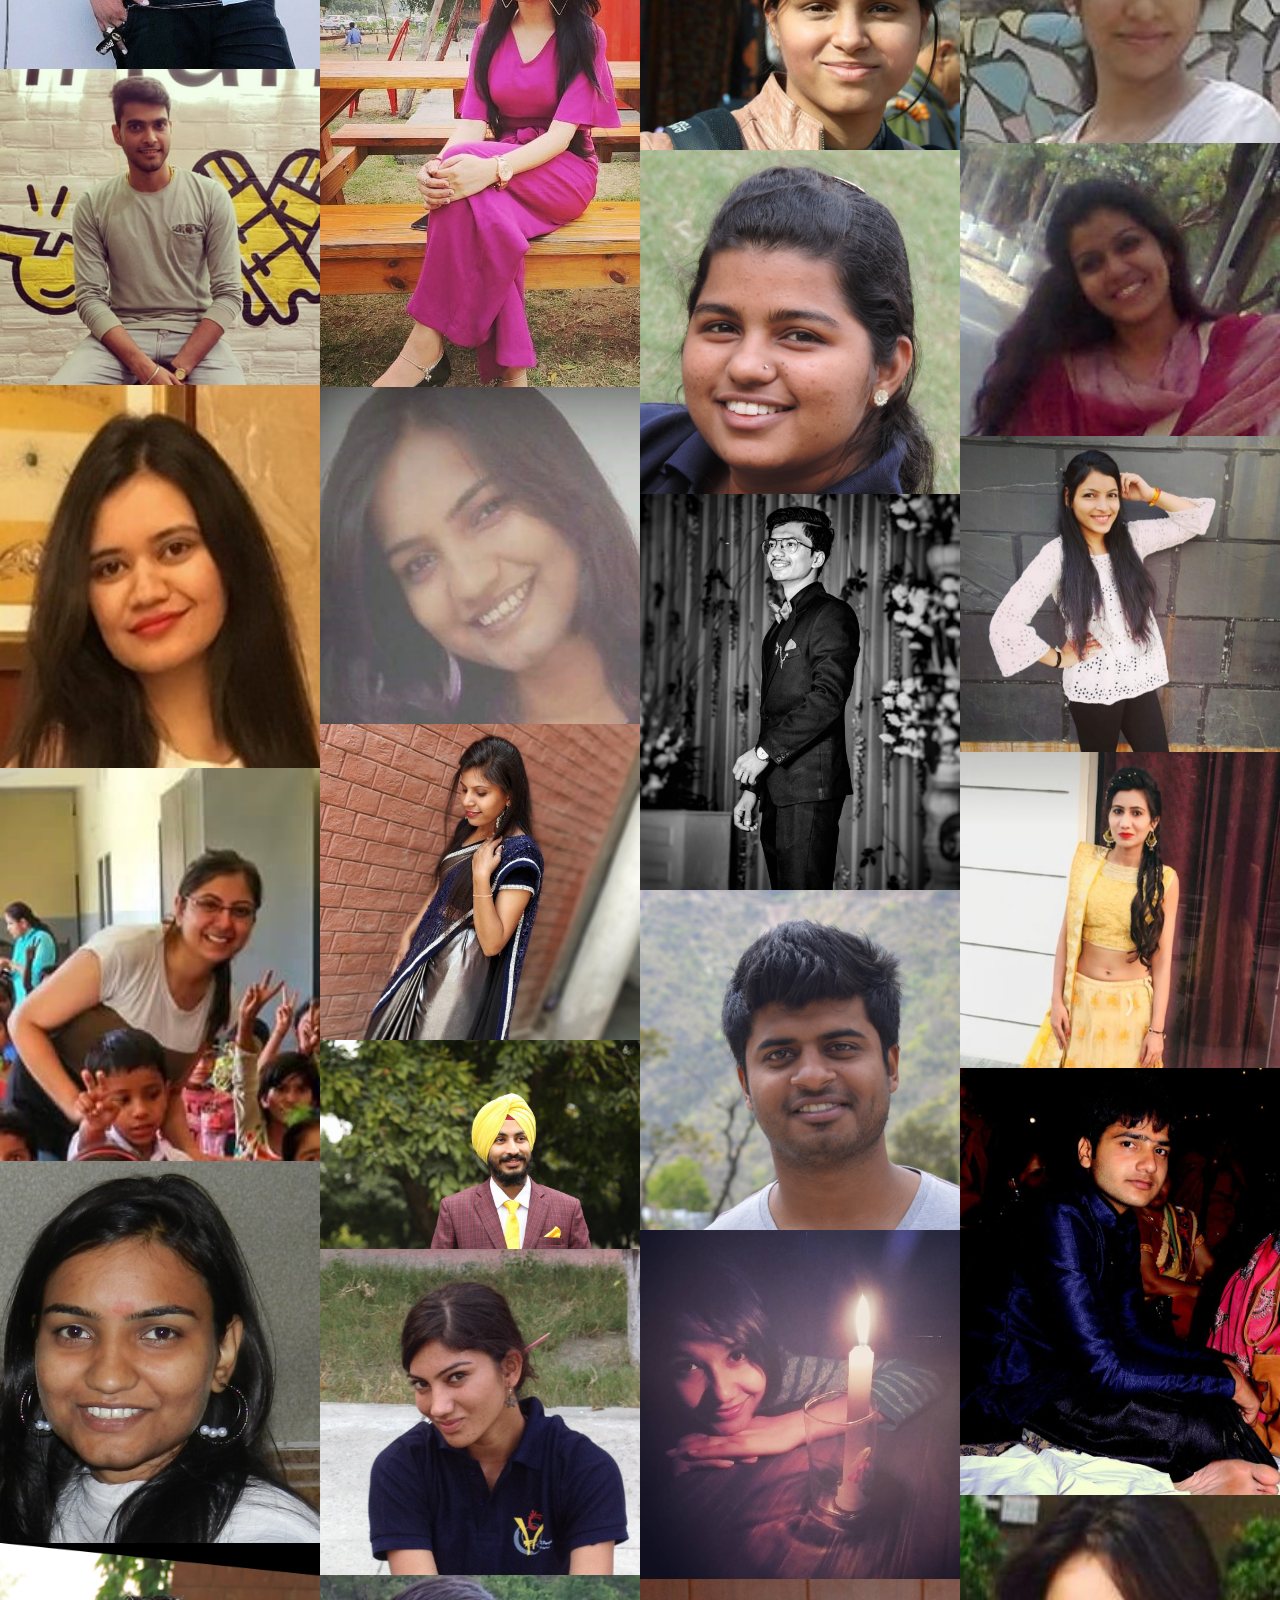
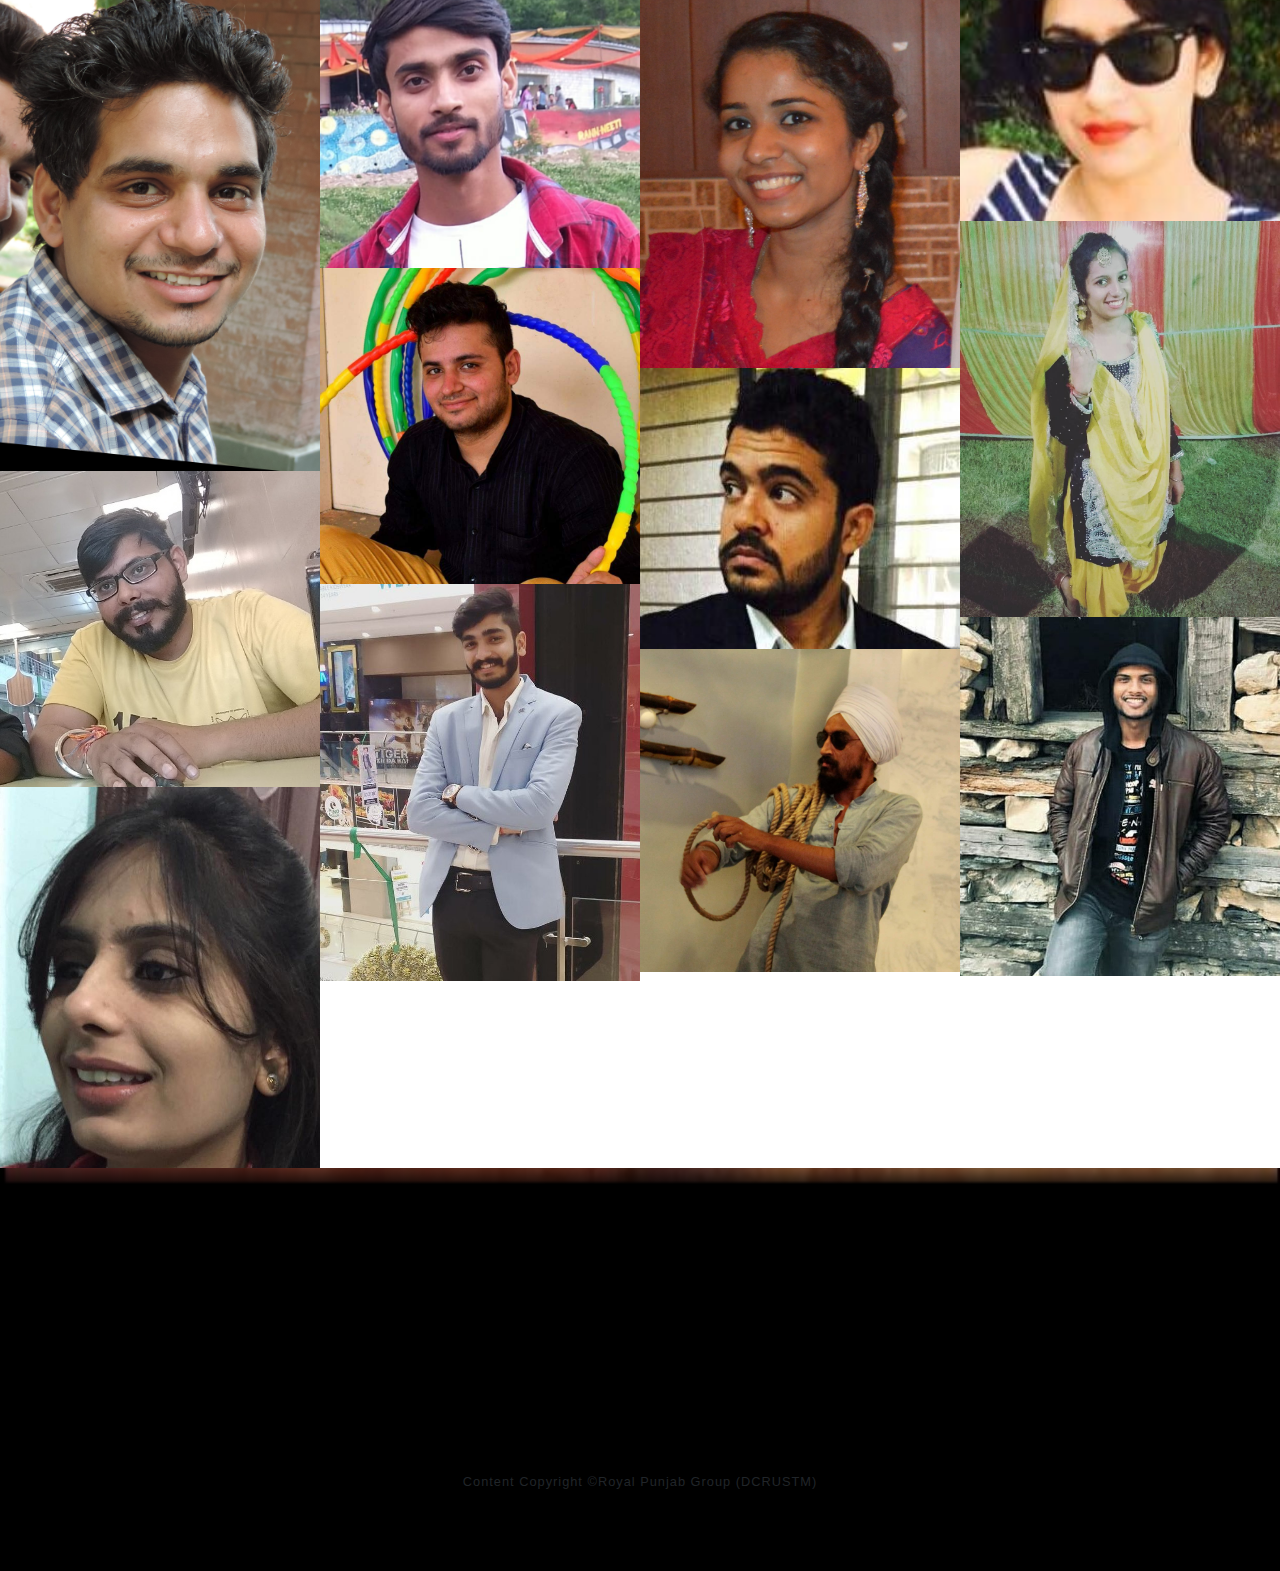
==== commit 5d4edcc3: "link changed" ====
--- a/alumni.html
+++ b/alumni.html
@@ -682,7 +682,7 @@
                 <div class="social d-flex justify-content-center">
                     <a class="mx-2" href="https://www.instagram.com/royal_punjab_group/" target="_blank"><i class="fab fa-instagram"></i></a>
 		    <a class="mx-2" href="https://www.youtube.com/channel/UCGFjKoQieflbbFs98GeVtTg" target="_blank"><i class="fab fa-youtube"></i></a>
-		    <a class="mx-2" href="https://www.patreon.com/rpgdcrustm" target="_blank"><i class="fab fa-pateron"></i></a>
+		    <a class="mx-2" href="personal/more.html" target="_blank"><i class="fab fa-pateron"></i></a>
                 </div>
             </div>
         <!-- Footer-->
